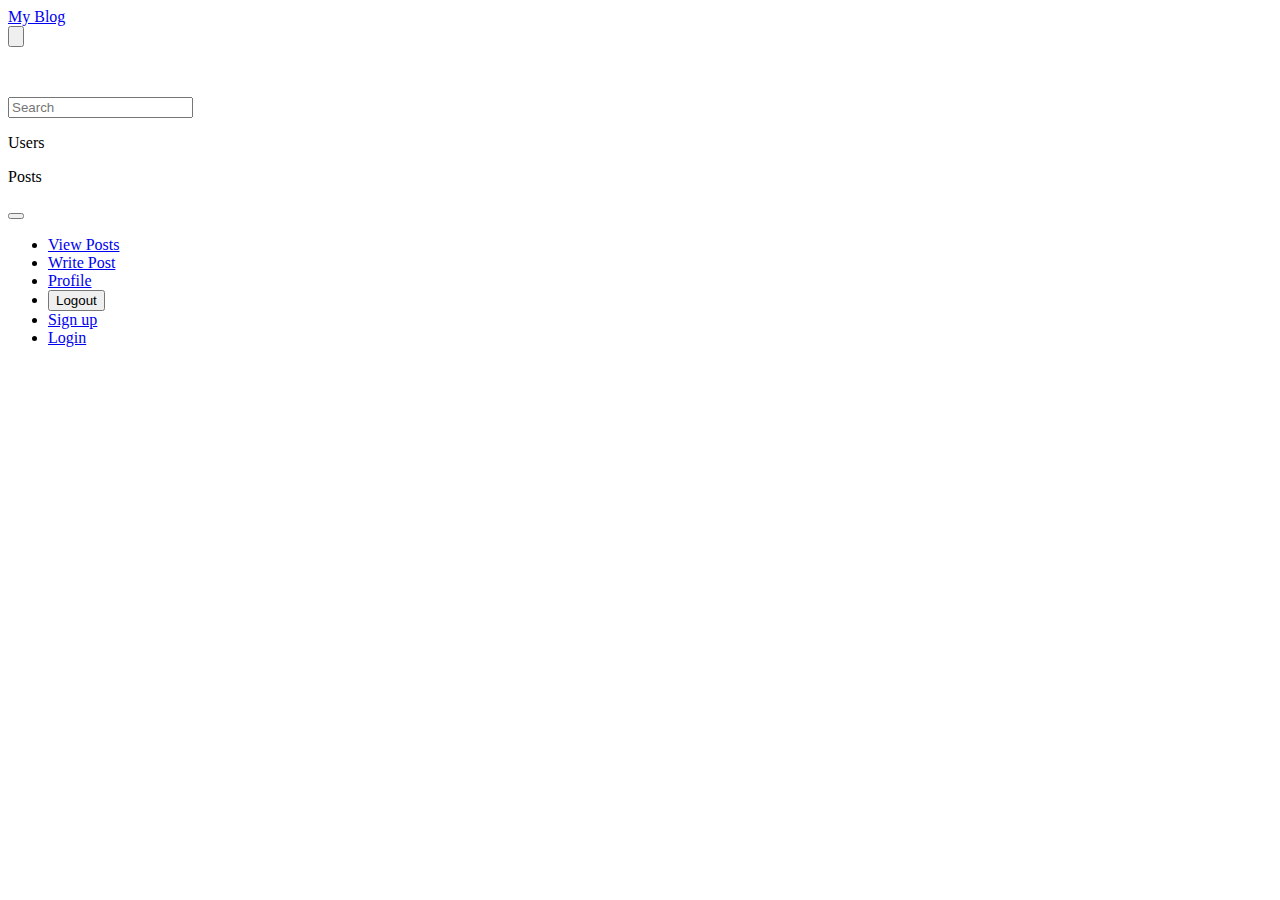
==== src/main/resources/templates/fragments/navbar.html @ d6556656 "modal search" ====
<!DOCTYPE html>
<html lang="en" xmlns:th="http://www.thymeleaf.org"
      xmlns:sec="http://www.thymeleaf.org/thymeleaf-extras-springsecurity4">

<body>

<nav class="navbar navbar-light bg-light navbar-expand-lg" th:fragment="navbar">
    <a href="/" class="navbar-brand">My Blog</a>
    <div class="ml-md-auto" id="navNav">
        <button class="button" id="searchButton" data-toggle="modal" data-target="#search"><a class="nav-link">
            <svg xmlns="http://www.w3.org/2000/svg" viewbox="0 0 512 512" id="mag">
                <path fill="rgba(0,0,0,.5)" d="M 505 442.7 L 405.3 343 c -4.5 -4.5 -10.6 -7 -17 -7 H 372 c 27.6 -35.3 44 -79.7 44 -128 C 416 93.1 322.9 0 208 0 S 0 93.1 0 208 s 93.1 208 208 208 c 48.3 0 92.7 -16.4 128 -44 v 16.3 c 0 6.4 2.5 12.5 7 17 l 99.7 99.7 c 9.4 9.4 24.6 9.4 33.9 0 l 28.3 -28.3 c 9.4 -9.4 9.4 -24.6 0.1 -34 Z M 208 336 c -70.7 0 -128 -57.2 -128 -128 c 0 -70.7 57.2 -128 128 -128 c 70.7 0 128 57.2 128 128 c 0 70.7 -57.2 128 -128 128 Z"></path>
            </svg>
        </a></button>

            <div class="modal" id="search" tabindex="-1" role="dialog">
                <div class="modle-header" style="height:50px;"></div>
                <div class="container">
                    <input class="form-control" type="text" placeholder="Search" id="Squery" onkeyup="searchModal()" />


                <div class="container row content-justified">
                    <div class="container col-6">
                        <p>Users</p>
                        <div id="Users" class="hidden"></div>
                    </div>
                    <div class="container col-6">
                        <p>Posts</p>
                        <div id="Posts" class="hidden"></div>
                    </div>
                </div>
                </div>

            </div>

        <button class="navbar-toggler" type="button" data-toggle="collapse" data-target="#navbarNav" aria-controls="navbarNav" aria-expanded="false" aria-label="Toggle navigation">
            <span class="navbar-toggler-icon"></span>
        </button>
        <div class="collapse navbar-collapse" id="navbarNav">
            <ul class="navbar-nav">
                <li class="nav-item"><a class="nav-link" href="/posts">View Posts</a></li>
                <th:block sec:authorize="isAuthenticated()">
                    <li class="nav-item"><a class="nav-link" href="/posts/create">Write Post</a></li>
                    <li class="nav-item"><a class="nav-link" href="/profile">Profile</a></li>
                    <li class="nav-item">
                        <form class="nav-item" th:action="@{/logout}" th:method="post">
                            <button class="button"><a class="nav-link">Logout</a></button>
                        </form>
                    </li>
                </th:block>
                <th:block sec:authorize="!isAuthenticated()">
                    <li class="nav-item"><a class="nav-link" href="/sign-up">Sign up</a></li>
                    <li class="nav-item"><a class="nav-link" href="/login">Login</a></li>
                </th:block>
            </ul>
        </div>
    </div>
</nav>

</body>
</html>
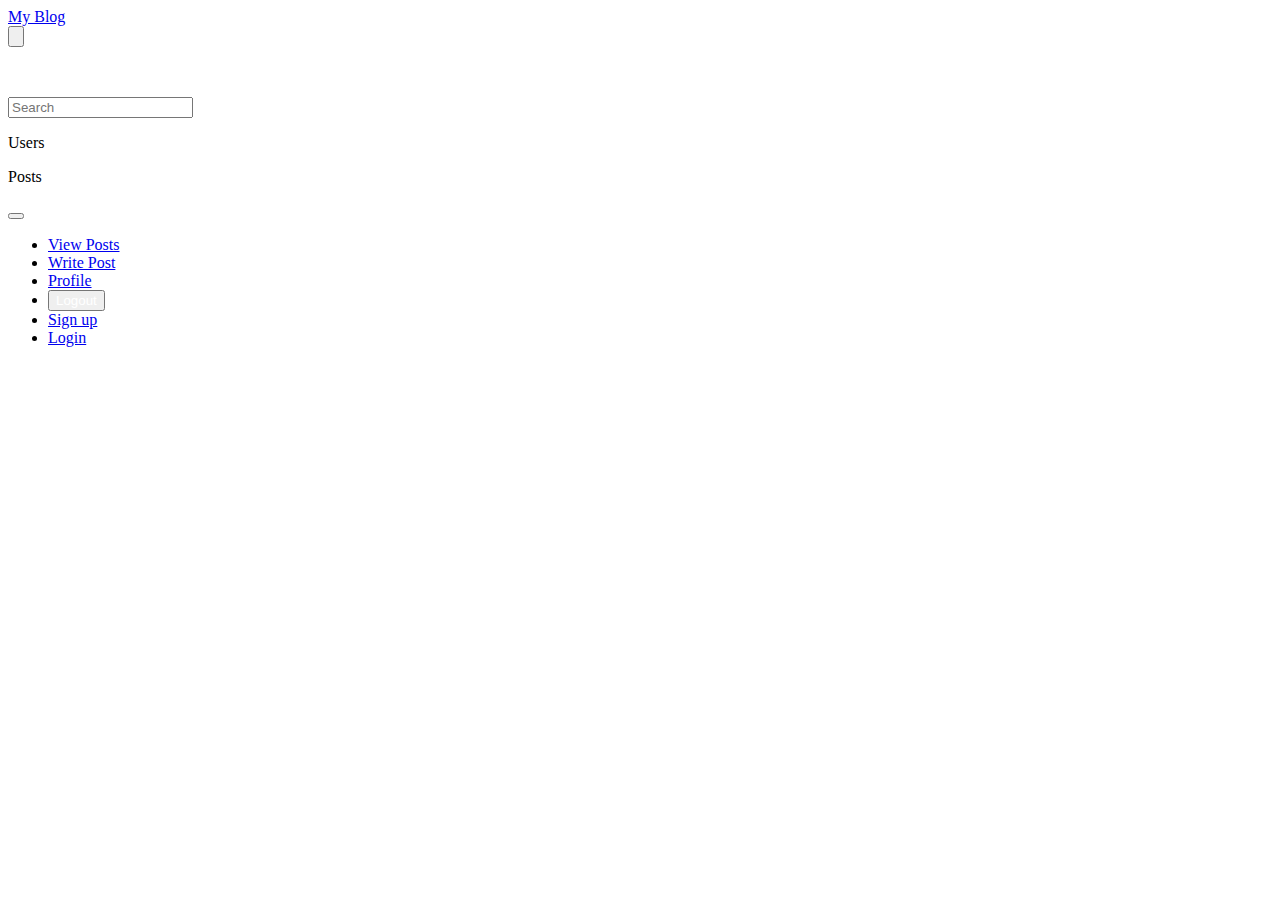
==== commit 3cdb6df7: "server start" ====
--- a/src/main/resources/templates/fragments/navbar.html
+++ b/src/main/resources/templates/fragments/navbar.html
@@ -4,29 +4,33 @@
 
 <body>
 
-<nav class="navbar navbar-light bg-light navbar-expand-lg" th:fragment="navbar">
+<nav class="navbar navbar-expand-lg myNav" th:fragment="navbar">
     <a href="/" class="navbar-brand">My Blog</a>
     <div class="ml-md-auto" id="navNav">
         <button class="button" id="searchButton" data-toggle="modal" data-target="#search"><a class="nav-link">
             <svg xmlns="http://www.w3.org/2000/svg" viewbox="0 0 512 512" id="mag">
-                <path fill="rgba(0,0,0,.5)" d="M 505 442.7 L 405.3 343 c -4.5 -4.5 -10.6 -7 -17 -7 H 372 c 27.6 -35.3 44 -79.7 44 -128 C 416 93.1 322.9 0 208 0 S 0 93.1 0 208 s 93.1 208 208 208 c 48.3 0 92.7 -16.4 128 -44 v 16.3 c 0 6.4 2.5 12.5 7 17 l 99.7 99.7 c 9.4 9.4 24.6 9.4 33.9 0 l 28.3 -28.3 c 9.4 -9.4 9.4 -24.6 0.1 -34 Z M 208 336 c -70.7 0 -128 -57.2 -128 -128 c 0 -70.7 57.2 -128 128 -128 c 70.7 0 128 57.2 128 128 c 0 70.7 -57.2 128 -128 128 Z"></path>
+                <path fill="rgb(255,255,255)" d="M 505 442.7 L 405.3 343 c -4.5 -4.5 -10.6 -7 -17 -7 H 372 c 27.6 -35.3 44 -79.7 44 -128 C 416 93.1 322.9 0 208 0 S 0 93.1 0 208 s 93.1 208 208 208 c 48.3 0 92.7 -16.4 128 -44 v 16.3 c 0 6.4 2.5 12.5 7 17 l 99.7 99.7 c 9.4 9.4 24.6 9.4 33.9 0 l 28.3 -28.3 c 9.4 -9.4 9.4 -24.6 0.1 -34 Z M 208 336 c -70.7 0 -128 -57.2 -128 -128 c 0 -70.7 57.2 -128 128 -128 c 70.7 0 128 57.2 128 128 c 0 70.7 -57.2 128 -128 128 Z"></path>
             </svg>
         </a></button>
 
             <div class="modal" id="search" tabindex="-1" role="dialog">
                 <div class="modle-header" style="height:50px;"></div>
                 <div class="container">
-                    <input class="form-control" type="text" placeholder="Search" id="Squery" onkeyup="searchModal()" />
+                    <input class="form-control modalInput" type="text" placeholder="Search" id="Squery" onkeyup="searchModal()" />
 
 
                 <div class="container row content-justified">
-                    <div class="container col-6">
-                        <p>Users</p>
-                        <div id="Users" class="hidden"></div>
+                    <div id="userD"  class="container col-6 hidden">
+<!--                        <divclass="hidden">-->
+                            <p class="modalTitle">Users</p>
+                            <div id="Users"></div>
+<!--                        </div>-->
                     </div>
-                    <div class="container col-6">
-                        <p>Posts</p>
-                        <div id="Posts" class="hidden"></div>
+                    <div id="postD" class="container col-6 hidden">
+<!--                        <divclass="hidden">-->
+                            <p class="modalTitle">Posts</p>
+                            <div id="Posts"></div>
+<!--                        </div>-->
                     </div>
                 </div>
                 </div>
@@ -44,7 +48,7 @@
                     <li class="nav-item"><a class="nav-link" href="/profile">Profile</a></li>
                     <li class="nav-item">
                         <form class="nav-item" th:action="@{/logout}" th:method="post">
-                            <button class="button"><a class="nav-link">Logout</a></button>
+                            <button class="button"><a class="nav-link" style="color:white">Logout</a></button>
                         </form>
                     </li>
                 </th:block>
